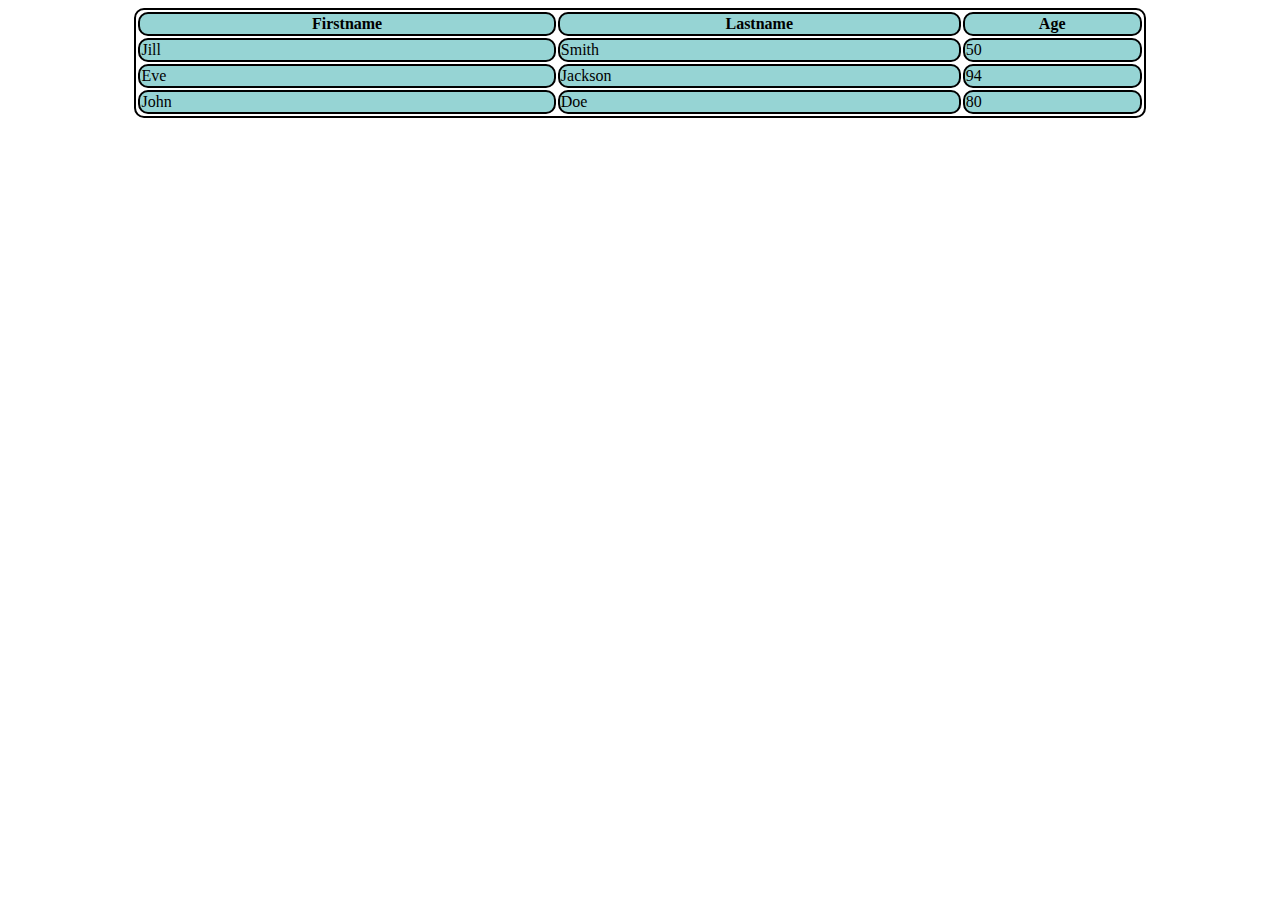
==== css-tasks/task1.html @ 661ad6e7 "updated css" ====
<html>
<head>
<style>
table, th, td {
  border: 2px solid black;
  border-radius: 10px;
}
th,td{
    background-color: #96D4D4;
}
</style>
</head>
<body>

<table style="width:80%; margin : auto;">
  <tr>
    <th>Firstname</th>
    <th>Lastname</th> 
    <th>Age</th>
  </tr>
  <tr>
    <td>Jill</td>
    <td>Smith</td>
    <td>50</td>
  </tr>
  <tr>
    <td>Eve</td>
    <td>Jackson</td>
    <td>94</td>
  </tr>
  <tr>
    <td>John</td>
    <td>Doe</td>
    <td>80</td>
  </tr>
</table>

</body>
</html>
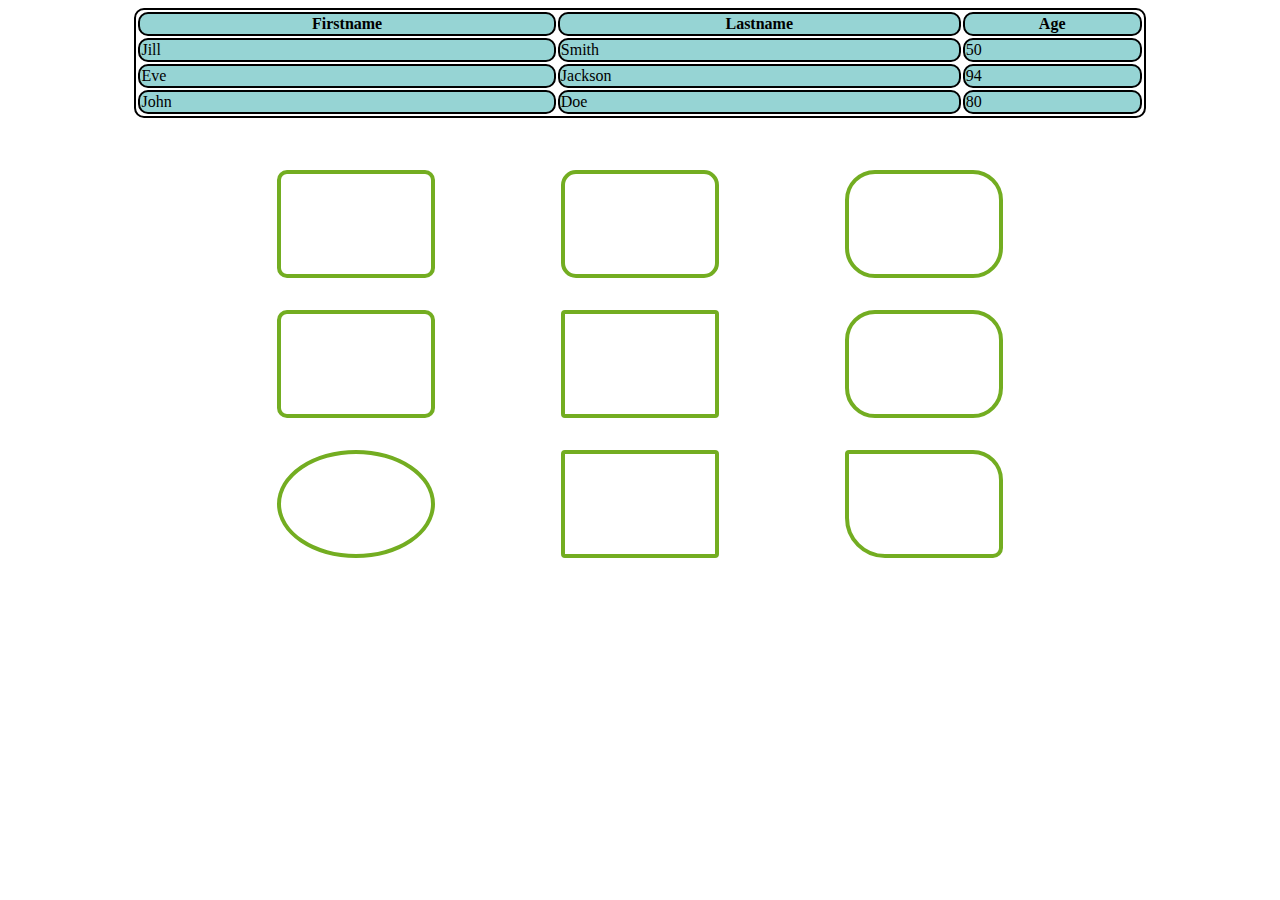
==== commit 4c162fd1: "added css tasks fully" ====
--- a/css-tasks/task1.html
+++ b/css-tasks/task1.html
@@ -1,14 +1,6 @@
 <html>
 <head>
-<style>
-table, th, td {
-  border: 2px solid black;
-  border-radius: 10px;
-}
-th,td{
-    background-color: #96D4D4;
-}
-</style>
+  <link rel="stylesheet" href="css1.css">
 </head>
 <body>
 
@@ -34,6 +26,23 @@
     <td>80</td>
   </tr>
 </table>
+<br>
+<br>
+<div style = "margin : auto; display : flex; flex-direction: row; justify-content: center;">
+  <p class = "s1"></p>
+  <p class = "s2"></p>
+  <p class = "s3"></p>
+</div>
+<div style = "margin : auto; display : flex; flex-direction: row; justify-content: center;">
+  <p class = "s4"></p>
+  <p class = "s5"></p>
+  <p class = "s6"></p>
+</div>
+<div style = "margin : auto; display : flex; flex-direction: row; justify-content: center;">
+  <p class = "s7"></p>
+  <p class = "s8"></p>
+  <p class = "s9"></p>
+</div>
 
 </body>
 </html>--- a/css-tasks/css1.css
+++ b/css-tasks/css1.css
@@ -0,0 +1,70 @@
+table, th, td {
+    border: 2px solid black;
+    border-radius: 10px;
+  }
+  th,td{
+      background-color: #96D4D4;
+  }
+  .s1{
+    border-radius: 10px;
+    border: 4px solid #73AD21;
+    width: 150px;
+    height: 100px;
+  }
+  .s2{
+    border-radius: 15px;
+    border: 4px solid #73AD21;
+    width: 150px;
+    height: 100px;
+    margin-left : 10%
+  }
+  .s3{
+    border-radius: 30px;
+    border: 4px solid #73AD21;
+    width: 150px;
+    height: 100px;
+    margin-left : 10%
+  }
+  .s4{
+    border-radius: 10px;
+    border: 4px solid #73AD21;
+    width: 150px;
+    height: 100px;
+  }
+  .s5{
+    border-radius: 4px;
+    border: 4px solid #73AD21;
+    width: 150px;
+    height: 100px;
+    margin-left : 10%
+  }
+  .s6{
+    border-radius: 30px;
+    border: 4px solid #73AD21;
+    width: 150px;
+    height: 100px;
+    margin-left : 10%
+  }
+  .s7{
+    border-radius: 50%;
+    border: 4px solid #73AD21;
+    width: 150px;
+    height: 100px;
+  }
+  .s8{
+    border-radius: 4px;
+    border: 4px solid #73AD21;
+    width: 150px;
+    height: 100px;
+    margin-left : 10%
+  }
+  .s9{
+    border: 4px solid #73AD21;
+    width: 150px;
+    border-top-right-radius: 30px;
+    border-bottom-left-radius : 40px;
+    border-bottom-right-radius : 10px;
+    border-top-left-radius: 4px;
+    height: 100px;
+    margin-left : 10%
+  }